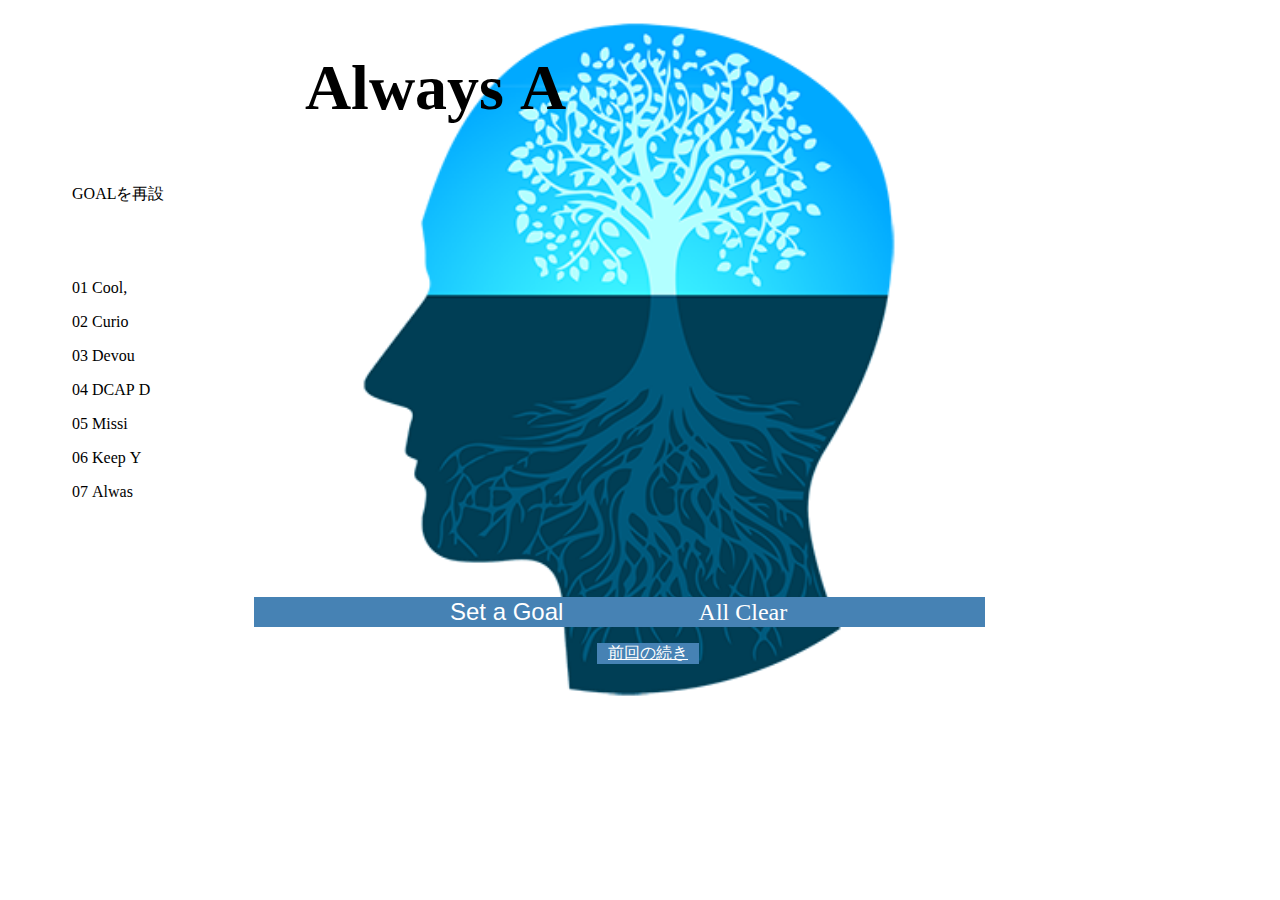
==== index.html @ 36ab337a "1119" ====
<!DOCTYPE html>
<html lang="ja">

<head>
    <meta charset="UTF-8">
    <meta name="viewport" content="width=device-width, initial-scale=1.0">
    <link rel="stylesheet" href="index.css">
    <link rel="stylesheet" href="./letterfx-master/jquery-letterfx.min.css">
    <script src="https://ajax.googleapis.com/ajax/libs/jquery/3.2.1/jquery.min.js"></script>
    <script src="./letterfx-master/tuxsudo.min.js"></script>
    <script src="./letterfx-master/jquery-letterfx.min.js"></script>
    <title>MINDset</title>
</head>

<body>
    <header>
        <!-- Always Ask "Why me ?" -->
        <!-- <p class="title" style="opacity: 1;"> -->

        <h1 class="title">Always Ask "Why me ?"</h1>
        <div id="academy">
            <div>
                <p class="title1">
                    GOALを再設定することでなぜ今自分はコードを打っているのか。なぜ睡眠を削りながらでも頑張っているのか。なぜ学んでいるのかを再認識し、目的・目標を細分化し定量化することで、いつでも振り返りを行えるようにしましょう。目的を設定し、その目的に対して目標を８つ設定。その目標それぞれに対して、できるだけ定量化された目標を設定しましょう。
                </p>
                <div class="title2">
                    <div class="sub1">
                        <p class="sub_title">01 Cool,Geek,Act with Passion. </p>
                        <p class="sub_title">02 Curiosity Drivers Us Forward.</p>
                        <p class="sub_title">03 Devour Knowledge,Express Wisdom.</p>
                        <p class="sub_title">04 DCAP Driver.Deploy or Die.</p>
                        <p class="sub_title">05 Mission Finds True Buddy.</p>
                        <p class="sub_title">06 Keep Your Eyes on the Prize,Hold on.</p>
                        <p class="sub_title">07 Alwas Ask "Why me ?"</p>
                    </div>
                    <!-- <div class="sub2">
                        <p>目的を設定。目標を８つ設定。その目標それぞれに対して、できるだけ定量化された目標を設定する。</p>
                    </div> -->
                </div>
            </div>
        </div>
        <!-- <span
                style="position: relative; opacity: 1; display: inline-block; letter-spacing: 10px; transition-property: all; transition-duration: 1000ms; transition-timing-function: cubic-bezier(0.29, 0.35, 0.46, 1.2); background-color: transparent; transform-style: preserve-3d; transform: scale(1);">A</span>
            <span
                style="position: relative; opacity: 1; display: inline-block; letter-spacing: 10px; transition-property: all; transition-duration: 1000ms; transition-timing-function: cubic-bezier(0.29, 0.35, 0.46, 1.2); background-color: transparent; transform-style: preserve-3d; transform: scale(1);">l</span>
            <span
                style="position: relative; opacity: 1; display: inline-block; letter-spacing: 10px; transition-property: all; transition-duration: 1000ms; transition-timing-function: cubic-bezier(0.29, 0.35, 0.46, 1.2); background-color: transparent; transform-style: preserve-3d; transform: scale(1);">w</span>
            <span
                style="position: relative; opacity: 1; display: inline-block; letter-spacing: 10px; transition-property: all; transition-duration: 1000ms; transition-timing-function: cubic-bezier(0.29, 0.35, 0.46, 1.2); background-color: transparent; transform-style: preserve-3d; transform: scale(1);">a</span>
            <span
                style="position: relative; opacity: 1; display: inline-block; letter-spacing: 10px; transition-property: all; transition-duration: 1000ms; transition-timing-function: cubic-bezier(0.29, 0.35, 0.46, 1.2); background-color: transparent; transform-style: preserve-3d; transform: scale(1);">y</span>
            <span
                style="position: relative; opacity: 1; display: inline-block; letter-spacing: 10px; transition-property: all; transition-duration: 1000ms; transition-timing-function: cubic-bezier(0.29, 0.35, 0.46, 1.2); background-color: transparent; transform-style: preserve-3d; transform: scale(1);">s</span>
            <span
                style="position: relative; opacity: 1; display: inline-block; letter-spacing: 10px; transition-property: all; transition-duration: 1000ms; transition-timing-function: cubic-bezier(0.29, 0.35, 0.46, 1.2); background-color: transparent; transform-style: preserve-3d; transform: scale(1);"></span>
            <span
                style="position: relative; opacity: 1; display: inline-block; letter-spacing: 10px; transition-property: all; transition-duration: 1000ms; transition-timing-function: cubic-bezier(0.29, 0.35, 0.46, 1.2); background-color: transparent; transform-style: preserve-3d; transform: scale(1);">A</span>
            <span
                style="position: relative; opacity: 1; display: inline-block; letter-spacing: 10px; transition-property: all; transition-duration: 1000ms; transition-timing-function: cubic-bezier(0.29, 0.35, 0.46, 1.2); background-color: transparent; transform-style: preserve-3d; transform: scale(1);">s</span>
            <span
                style="position: relative; opacity: 1; display: inline-block; letter-spacing: 10px; transition-property: all; transition-duration: 1000ms; transition-timing-function: cubic-bezier(0.29, 0.35, 0.46, 1.2); background-color: transparent; transform-style: preserve-3d; transform: scale(1);">k</span>
            <span
                style="position: relative; opacity: 1; display: inline-block; letter-spacing: 10px; transition-property: all; transition-duration: 1000ms; transition-timing-function: cubic-bezier(0.29, 0.35, 0.46, 1.2); background-color: transparent; transform-style: preserve-3d; transform: scale(1);"></span>
            <span
                style="position: relative; opacity: 1; display: inline-block; letter-spacing: 10px; transition-property: all; transition-duration: 1000ms; transition-timing-function: cubic-bezier(0.29, 0.35, 0.46, 1.2); background-color: transparent; transform-style: preserve-3d; transform: scale(1);">"</span>
            <span
                style="position: relative; opacity: 1; display: inline-block; letter-spacing: 10px; transition-property: all; transition-duration: 1000ms; transition-timing-function: cubic-bezier(0.29, 0.35, 0.46, 1.2); background-color: transparent; transform-style: preserve-3d; transform: scale(1);">W</span>
            <span
                style="position: relative; opacity: 1; display: inline-block; letter-spacing: 10px; transition-property: all; transition-duration: 1000ms; transition-timing-function: cubic-bezier(0.29, 0.35, 0.46, 1.2); background-color: transparent; transform-style: preserve-3d; transform: scale(1);">h</span>
            <span
                style="position: relative; opacity: 1; display: inline-block; letter-spacing: 10px; transition-property: all; transition-duration: 1000ms; transition-timing-function: cubic-bezier(0.29, 0.35, 0.46, 1.2); background-color: transparent; transform-style: preserve-3d; transform: scale(1);">y</span>
            <span
                style="position: relative; opacity: 1; display: inline-block; letter-spacing: 10px; transition-property: all; transition-duration: 1000ms; transition-timing-function: cubic-bezier(0.29, 0.35, 0.46, 1.2); background-color: transparent; transform-style: preserve-3d; transform: scale(1);"></span>
            <span
                style="position: relative; opacity: 1; display: inline-block; letter-spacing: 10px; transition-property: all; transition-duration: 1000ms; transition-timing-function: cubic-bezier(0.29, 0.35, 0.46, 1.2); background-color: transparent; transform-style: preserve-3d; transform: scale(1);">m</span>
            <span
                style="position: relative; opacity: 1; display: inline-block; letter-spacing: 10px; transition-property: all; transition-duration: 1000ms; transition-timing-function: cubic-bezier(0.29, 0.35, 0.46, 1.2); background-color: transparent; transform-style: preserve-3d; transform: scale(1);">e</span>
            <span
                style="position: relative; opacity: 1; display: inline-block; letter-spacing: 10px; transition-property: all; transition-duration: 1000ms; transition-timing-function: cubic-bezier(0.29, 0.35, 0.46, 1.2); background-color: transparent; transform-style: preserve-3d; transform: scale(1);"></span>
            <span
                style="position: relative; opacity: 1; display: inline-block; letter-spacing: 10px; transition-property: all; transition-duration: 1000ms; transition-timing-function: cubic-bezier(0.29, 0.35, 0.46, 1.2); background-color: transparent; transform-style: preserve-3d; transform: scale(1);">?</span>
            <span
                style="position: relative; opacity: 1; display: inline-block; letter-spacing: 10px; transition-property: all; transition-duration: 1000ms; transition-timing-function: cubic-bezier(0.29, 0.35, 0.46, 1.2); background-color: transparent; transform-style: preserve-3d; transform: scale(1);"></span>
            <span
                style="position: relative; opacity: 1; display: inline-block; letter-spacing: 10px; transition-property: all; transition-duration: 1000ms; transition-timing-function: cubic-bezier(0.29, 0.35, 0.46, 1.2); background-color: transparent; transform-style: preserve-3d; transform: scale(1);">"</span> -->
        <!-- <h1><input id="title" class="main_title" type="text" placeholder="TARGET" autofocus style="border: none;"></h1> -->
        <ul>

            <li>
                <div class="btn" id="btn1_1"><input class="b" type="button" value="Set a Goal"
                        onclick="document.getElementById('main_title').style.display='block';document.getElementById('academy').style.display='none';
                        document.getElementById('btn1_1').style.display='none';document.getElementById('btn1').style.display='block';">
                </div>
                <div class="btn" id="btn1"><input class="b" type="button" value="Next"
                        onclick="document.getElementById('center_center').style.display='block';document.getElementById('main_title').style.display='none';
                        document.getElementById('btn1').style.display='none';document.getElementById('btn2').style.display='block';">
                </div>
                <div class="btn" id="btn2"><input class="b" type="button" value="Next"
                        onclick="document.getElementById('top_center').style.display='block';document.getElementById('btn2').style.display='none';document.getElementById('btn3').style.display='block';">
                </div>
                <div class="btn" id="btn3"><input class="b" type="button" value="Next"
                        onclick="document.getElementById('top_left').style.display='block';document.getElementById('btn3').style.display='none';document.getElementById('btn4').style.display='block';">
                </div>
                <div class="btn" id="btn4"><input class="b" type="button" value="Next"
                        onclick="document.getElementById('top_right').style.display='block';document.getElementById('btn4').style.display='none';document.getElementById('btn5').style.display='block';">
                </div>
                <div class="btn" id="btn5"><input class="b" type="button" value="Next"
                        onclick="document.getElementById('center_left').style.display='block';document.getElementById('btn5').style.display='none';document.getElementById('btn6').style.display='block';">
                </div>
                <div class="btn" id="btn6"><input class="b" type="button" value="Next"
                        onclick="document.getElementById('center_right').style.display='block';document.getElementById('btn6').style.display='none';document.getElementById('btn7').style.display='block';">
                </div>
                <div class="btn" id="btn7"><input class="b" type="button" value="Next"
                        onclick="document.getElementById('bottom_center').style.display='block';document.getElementById('btn7').style.display='none';document.getElementById('btn8').style.display='block';">
                </div>
                <div class="btn" id="btn8"><input class="b" type="button" value="Next"
                        onclick="document.getElementById('bottom_left').style.display='block';document.getElementById('btn8').style.display='none';document.getElementById('btn9').style.display='block';">
                </div>
                <div class="btn" id="btn9"><input class="b" type="button" value="Next"
                        onclick="document.getElementById('bottom_right').style.display='block';document.getElementById('btn9').style.display='none';document.getElementById('btn10').style.display='block';">
                </div>
                <div class="btn" id="btn10">
                    <article><a href="chart.html" class="navigate-anchor">NEXT</a></article>
                </div>
            <li class="b" id="clear">All Clear</li>
            </li>
        </ul>
        <div class="main_title" id="title1"><textarea id="main_title" class="main_title"
                placeholder="GOALを決める"></textarea></div>

    </header>
    <main id="data">
        <div class="box">

            <!-- 表の上の列-->
            <table id="top_left">
                <!-- 表の上の左-->
                <tr>
                    <td><textarea id="sub_1_1"></textarea></td>
                    <td><textarea id="sub_1_2"></textarea></td>
                    <td><textarea id="sub_1_3"></textarea></td>

                </tr>
                <tr>
                    <td><textarea id="sub_1_4"></textarea></td>
                    <td class="sub_target1"><textarea id="sub_1" class="sub_target1" placeholder="目標"></textarea>
                    </td>
                    <td><textarea id="sub_1_5"></textarea></td>
                </tr>
                <tr>
                    <td><textarea id="sub_1_6"></textarea></td>
                    <td><textarea id="sub_1_7"></textarea></td>
                    <td><textarea id="sub_1_8"></textarea></td>
                </tr>
            </table>
            <table id="top_center">
                <!-- 表の上の真ん中-->
                <tr>
                    <td><textarea id="sub_2_1"></textarea></td>
                    <td><textarea id="sub_2_2"></textarea></td>
                    <td><textarea id="sub_2_3"></textarea></td>
                </tr>
                <tr>
                    <td><textarea id="sub_2_4"></textarea></td>
                    <td class="sub_target2"><textarea id="sub_2" class="sub_target2" placeholder="目標"></textarea>
                    </td>
                    <td><textarea id="sub_2_5"></textarea></td>
                </tr>
                <tr>
                    <td><textarea id="sub_2_6"></textarea></td>
                    <td><textarea id="sub_2_7"></textarea></td>
                    <td><textarea id="sub_2_8"></textarea></td>
                </tr>
            </table>
            <table id="top_right">
                <!-- 表の上の右-->
                <tr>
                    <td><textarea id="sub_3_1"></textarea></td>
                    <td><textarea id="sub_3_2"></textarea></td>
                    <td><textarea id="sub_3_3"></textarea></td>
                </tr>
                <tr>
                    <td><textarea id="sub_3_4"></textarea></td>
                    <td class="sub_target3"><textarea id="sub_3" class="sub_target3" placeholder="目標"></textarea>
                    <td><textarea id="sub_3_5"></textarea></td>
                </tr>
                <tr>
                    <td><textarea id="sub_3_6"></textarea></td>
                    <td><textarea id="sub_3_7"></textarea></td>
                    <td><textarea id="sub_3_8"></textarea></td>
                </tr>
            </table>
        </div>
        <div class="box">
            <!-- 表の2番目の列-->
            <table id="center_left">
                <!-- 表の2番目の左-->
                <tr>
                    <td><textarea id="sub_4_1"></textarea></td>
                    <td><textarea id="sub_4_2"></textarea></td>
                    <td><textarea id="sub_4_3"></textarea></td>
                </tr>
                <tr>
                    <td><textarea id="sub_4_4"></textarea></td>
                    <td class="sub_target4"><textarea id="sub_4" class="sub_target4" style="border:none"
                            placeholder="目標"></textarea>
                    </td>
                    <td><textarea id="sub_4_5"></textarea></td>
                </tr>
                <tr>
                    <td><textarea id="sub_4_6"></textarea></td>
                    <td><textarea id="sub_4_7"></textarea></td>
                    <td><textarea id="sub_4_8"></textarea></td>
                </tr>
            </table>
            <table id="center_center">
                <!-- 表の2番目の真ん中-->
                <tr>
                    <td id="sub1" class="sub_target1"><textarea id="sub_target1" class="sub_target1"
                            placeholder="目標"></textarea>
                    </td>
                    <td id="sub2" class="sub_target2"><textarea id="sub_target2" class="sub_target2"
                            placeholder="目標"></textarea>
                    </td>
                    <td id="sub3" class="sub_target3"><textarea id="sub_target3" class="sub_target3"
                            placeholder="目標"></textarea>
                    </td>
                </tr>
                <tr>
                    <td id="sub4" class="sub_target4"><textarea id="sub_target4" class="sub_target4"
                            placeholder="目標"></textarea>
                    </td>
                    <td id="main1" class="main_target"><textarea id="main_target" class="main_target" placeholder="目的"
                            autofocus></textarea>
                    </td>
                    <td id="sub5" class="sub_target5"><textarea id="sub_target5" class="sub_target5"
                            placeholder="目標"></textarea>
                    </td>
                </tr>
                <tr>
                    <td id="sub6" class="sub_target6"><textarea id="sub_target6" class="sub_target6"
                            placeholder="目標"></textarea>
                    </td>
                    <td id="sub7" class="sub_target7"><textarea id="sub_target7" class="sub_target7"
                            placeholder="目標"></textarea>
                    </td>
                    <td id="sub8" class="sub_target8"><textarea id="sub_target8" class="sub_target8"
                            placeholder="目標"></textarea>
                    </td>
                </tr>
            </table>
            <table id="center_right">
                <!-- 表の2番目の右-->
                <tr>
                    <td><textarea id="sub_5_1"></textarea></td>
                    <td><textarea id="sub_5_2"></textarea></td>
                    <td><textarea id="sub_5_3"></textarea></td>
                </tr>
                <tr>
                    <td><textarea id="sub_5_4"></textarea></td>
                    <td class="sub_target5"><textarea id="sub_5" class="sub_target5" placeholder="目標"></textarea>
                    <td><textarea id="sub_5_5"></textarea></td>
                </tr>
                <tr>
                    <td><textarea id="sub_5_6"></textarea></td>
                    <td><textarea id="sub_5_7"></textarea></td>
                    <td><textarea id="sub_5_8"></textarea></td>
            </table>
        </div>
        <div class="box">
            <!-- 表の3番目の列-->
            <table id="bottom_left">
                <!-- 表の3番目の左-->
                <tr>
                    <td><textarea id="sub_6_1"></textarea></td>
                    <td><textarea id="sub_6_2"></textarea></td>
                    <td><textarea id="sub_6_3"></textarea></td>
                </tr>
                <tr>
                    <td><textarea id="sub_6_4"></textarea></td>
                    <td class="sub_target6"><textarea id="sub_6" class="sub_target6" placeholder="目標"></textarea>
                    <td><textarea id="sub_6_5"></textarea></td>
                </tr>
                <tr>
                    <td><textarea id="sub_6_6"></textarea></td>
                    <td><textarea id="sub_6_7"></textarea></td>
                    <td><textarea id="sub_6_8"></textarea></td>
                </tr>
            </table>
            <table id="bottom_center">
                <!-- 表の3番目の真ん中-->
                <tr>
                    <td><textarea id="sub_7_1"></textarea></td>
                    <td><textarea id="sub_7_2"></textarea></td>
                    <td><textarea id="sub_7_3"></textarea></td>
                </tr>
                <tr>
                    <td><textarea id="sub_7_4"></textarea></td>
                    <td class="sub_target7"><textarea id="sub_7" class="sub_target7" placeholder="目標"></textarea>
                    </td>
                    <td><textarea id="sub_7_5"></textarea></td>
                </tr>
                <tr>
                    <td><textarea id="sub_7_6"></textarea></td>
                    <td><textarea id="sub_7_7"></textarea></td>
                    <td><textarea id="sub_7_8"></textarea></td>
                </tr>
            </table>
            <table id="bottom_right">
                <!-- 表の3番目の右-->
                <tr>
                    <td><textarea id="sub_8_1"></textarea></td>
                    <td><textarea id="sub_8_2"></textarea></td>
                    <td><textarea id="sub_8_3"></textarea></td>
                </tr>
                <tr>
                    <td><textarea id="sub_8_4"></textarea></td>
                    <td class="sub_target8"><textarea id="sub_8" class="sub_target8" placeholder="目標"></textarea>
                    </td>
                    <td><textarea id="sub_8_5"></textarea></td>
                </tr>
                <tr>
                    <td><textarea id="sub_8_6"></textarea></td>
                    <td><textarea id="sub_8_7"></textarea></td>
                    <td><textarea id="sub_8_8"></textarea></td>
                </tr>
            </table>
        </div>

        <!-- <div class="button">
            <div id="btn_1"><input id="btn1" type="button" value="Next"
                    onclick="document.getElementById('sub1').style.display='block';document.getElementById('btn_1').style.display='none';document.getElementById('btn_2').style.display='block';" /><br />
            </div>
            <div id="btn_2"><input id="btn2" type="button" value="Next"
                    onclick="document.getElementById('sub2').style.display='block';document.getElementById('btn_2').style.display='none';document.getElementById('btn_3').style.display='block';" /><br />
            </div>
            <div id="btn_3"><input id="btn3" type="button" value="Next"
                    onclick="document.getElementById('sub3').style.display='block';document.getElementById('btn_3').style.display='none';document.getElementById('btn_4').style.display='block';" /><br />
            </div>
            <div id="btn_4"><input id="btn4" type="button" value="Next"
                    onclick="document.getElementById('sub4').style.display='block';document.getElementById('btn_4').style.display='none';document.getElementById('btn_5').style.display='block';" /><br />
            </div>
            <div id="btn_5"><input id="btn5" type="button" value="Next"
                    onclick="document.getElementById('sub5').style.display='block';document.getElementById('btn_5').style.display='none';document.getElementById('btn_6').style.display='block';" /><br />
            </div>
            <div id="btn_6"><input id="btn6" type="button" value="Next"
                    onclick="document.getElementById('sub6').style.display='block';document.getElementById('btn_6').style.display='none';document.getElementById('btn_7').style.display='block';" /><br />
            </div>
            <div id="btn_7"><input id="btn7" type="button" value="Next"
                    onclick="document.getElementById('sub7').style.display='block';document.getElementById('btn_7').style.display='none';document.getElementById('btn_8').style.display='block';" /><br />
            </div>
            <div id="btn_8"><input id="btn8" type="button" value="Next"
                    onclick="document.getElementById('sub8').style.display='block';document.getElementById('btn_8').style.display='none';" /><br />
            </div>
        </div> -->

    </main>
    <footer><a href="./chart.html" class="last_time">前回の続き</a></footer>

    <!-- <script src="https://cdnjs.cloudflare.com/ajax/libs/jquery-cookie/1.4.1/jquery.cookie.js"></script> -->
    <!-- <script type="text/javascript">
        $('.title').textAnimation();
    </script> -->

    <script>



        document.getElementById("main_title").style.display = "none";
        document.getElementById("center_center").style.display = "none";
        document.getElementById("top_left").style.display = "none";
        document.getElementById("top_center").style.display = "none";
        document.getElementById("top_right").style.display = "none";
        document.getElementById("center_left").style.display = "none";
        document.getElementById("center_right").style.display = "none";
        document.getElementById("bottom_left").style.display = "none";
        document.getElementById("bottom_center").style.display = "none";
        document.getElementById("bottom_right").style.display = "none";

        // document.getElementById("main1").style.display = "none";
        // document.getElementById("sub1").style.display = "none";
        // document.getElementById("sub2").style.display = "none";
        // document.getElementById("sub3").style.display = "none";
        // document.getElementById("sub4").style.display = "none";
        // document.getElementById("sub5").style.display = "none";
        // document.getElementById("sub6").style.display = "none";
        // document.getElementById("sub7").style.display = "none";
        // document.getElementById("sub8").style.display = "none";

        document.getElementById("btn1").style.display = "none";
        document.getElementById("btn2").style.display = "none";
        document.getElementById("btn3").style.display = "none";
        document.getElementById("btn4").style.display = "none";
        document.getElementById("btn5").style.display = "none";
        document.getElementById("btn6").style.display = "none";
        document.getElementById("btn7").style.display = "none";
        document.getElementById("btn8").style.display = "none";
        document.getElementById("btn9").style.display = "none";
        document.getElementById("btn10").style.display = "none";
        // document.getElementById("btn10").style.display = "none";



        /////////////////////////////// main_target//////////////////////////////////
        $(function () {
            //1.Save クリックイベント
            $('textarea').keyup(function () {
                // const text = $('#main_target').val();
                const data = {
                    title: $('#main_title').val(),
                    main: $('#main_title').val(),
                    sub1: $('#sub_target1').val(),
                    sub2: $('#sub_target2').val(),
                    sub3: $('#sub_target3').val(),
                    sub4: $('#sub_target4').val(),
                    sub5: $('#sub_target5').val(),
                    sub6: $('#sub_target6').val(),
                    sub7: $('#sub_target7').val(),
                    sub8: $('#sub_target8').val(),
                    ////////////あってもなくても///////////////////////
                    // sub_1: $('#sub_1').val(),
                    // sub_2: $('#sub_2').val(),
                    // sub_3: $('#sub_3').val(),
                    // sub_4: $('#sub_4').val(),
                    // sub_5: $('#sub_5').val(),
                    // sub_6: $('#sub_6').val(),
                    // sub_7: $('#sub_7').val(),
                    // sub_8: $('#sub_8').val(),
                    sub_1_1: $('#sub_1_1').val(),
                    sub_1_2: $('#sub_1_2').val(),
                    sub_1_3: $('#sub_1_3').val(),
                    sub_1_4: $('#sub_1_4').val(),
                    sub_1_5: $('#sub_1_5').val(),
                    sub_1_6: $('#sub_1_6').val(),
                    sub_1_7: $('#sub_1_7').val(),
                    sub_1_8: $('#sub_1_8').val(),
                    sub_2_1: $('#sub_2_1').val(),
                    sub_2_2: $('#sub_2_2').val(),
                    sub_2_3: $('#sub_2_3').val(),
                    sub_2_4: $('#sub_2_4').val(),
                    sub_2_5: $('#sub_2_5').val(),
                    sub_2_6: $('#sub_2_6').val(),
                    sub_2_7: $('#sub_2_7').val(),
                    sub_2_8: $('#sub_2_8').val(),
                    sub_3_1: $('#sub_3_1').val(),
                    sub_3_2: $('#sub_3_2').val(),
                    sub_3_3: $('#sub_3_3').val(),
                    sub_3_4: $('#sub_3_4').val(),
                    sub_3_5: $('#sub_3_5').val(),
                    sub_3_6: $('#sub_3_6').val(),
                    sub_3_7: $('#sub_3_7').val(),
                    sub_3_8: $('#sub_3_8').val(),
                    sub_4_1: $('#sub_4_1').val(),
                    sub_4_2: $('#sub_4_2').val(),
                    sub_4_3: $('#sub_4_3').val(),
                    sub_4_4: $('#sub_4_4').val(),
                    sub_4_5: $('#sub_4_5').val(),
                    sub_4_6: $('#sub_4_6').val(),
                    sub_4_7: $('#sub_4_7').val(),
                    sub_4_8: $('#sub_4_8').val(),
                    sub_5_1: $('#sub_5_1').val(),
                    sub_5_2: $('#sub_5_2').val(),
                    sub_5_3: $('#sub_5_3').val(),
                    sub_5_4: $('#sub_5_4').val(),
                    sub_5_5: $('#sub_5_5').val(),
                    sub_5_6: $('#sub_5_6').val(),
                    sub_5_7: $('#sub_5_7').val(),
                    sub_5_8: $('#sub_5_8').val(),
                    sub_6_1: $('#sub_6_1').val(),
                    sub_6_2: $('#sub_6_2').val(),
                    sub_6_3: $('#sub_6_3').val(),
                    sub_6_4: $('#sub_6_4').val(),
                    sub_6_5: $('#sub_6_5').val(),
                    sub_6_6: $('#sub_6_6').val(),
                    sub_6_7: $('#sub_6_7').val(),
                    sub_6_8: $('#sub_6_8').val(),
                    sub_7_1: $('#sub_7_1').val(),
                    sub_7_2: $('#sub_7_2').val(),
                    sub_7_3: $('#sub_7_3').val(),
                    sub_7_4: $('#sub_7_4').val(),
                    sub_7_5: $('#sub_7_5').val(),
                    sub_7_6: $('#sub_7_6').val(),
                    sub_7_7: $('#sub_7_7').val(),
                    sub_7_8: $('#sub_7_8').val(),
                    sub_8_1: $('#sub_8_1').val(),
                    sub_8_2: $('#sub_8_2').val(),
                    sub_8_3: $('#sub_8_3').val(),
                    sub_8_4: $('#sub_8_4').val(),
                    sub_8_5: $('#sub_8_5').val(),
                    sub_8_6: $('#sub_8_6').val(),
                    sub_8_7: $('#sub_8_7').val(),
                    sub_8_8: $('#sub_8_8').val(),
                }
                console.log(data);
                const jasonData = JSON.stringify(data);
                console.log(jasonData);
                localStorage.setItem('memo', jasonData);
                // localStorage.setItem('memo', text);
            });
            //2.clear クリックイベント
            $('#clear').on('click', function () {
                localStorage.removeItem('memo');

                $('#main_title').val('')
                $('#main_target').val('')
                $('#sub_target1').val('')
                $('#sub_target2').val('')
                $('#sub_target3').val('')
                $('#sub_target4').val('')
                $('#sub_target5').val('')
                $('#sub_target6').val('')
                $('#sub_target7').val('')
                $('#sub_target8').val('')
                ////////////あってもなくても///////////////////////
                // $('#sub_1').val('')
                // $('#sub_2').val('')
                // $('#sub_3').val('')
                // $('#sub_4').val('')
                // $('#sub_5').val('')
                // $('#sub_6').val('')
                // $('#sub_7').val('')
                // $('#sub_8').val('')
                $('#sub_1_1').val('')
                $('#sub_1_2').val('')
                $('#sub_1_3').val('')
                $('#sub_1_4').val('')
                $('#sub_1_5').val('')
                $('#sub_1_6').val('')
                $('#sub_1_7').val('')
                $('#sub_1_8').val('')
                $('#sub_1_1').val('')
                $('#sub_2_2').val('')
                $('#sub_2_3').val('')
                $('#sub_2_4').val('')
                $('#sub_2_5').val('')
                $('#sub_2_6').val('')
                $('#sub_2_7').val('')
                $('#sub_2_8').val('')
                $('#sub_3_1').val('')
                $('#sub_3_2').val('')
                $('#sub_3_3').val('')
                $('#sub_3_4').val('')
                $('#sub_3_5').val('')
                $('#sub_3_6').val('')
                $('#sub_3_7').val('')
                $('#sub_3_8').val('')
                $('#sub_4_1').val('')
                $('#sub_4_2').val('')
                $('#sub_4_3').val('')
                $('#sub_4_4').val('')
                $('#sub_4_5').val('')
                $('#sub_4_6').val('')
                $('#sub_4_7').val('')
                $('#sub_4_8').val('')
                $('#sub_5_1').val('')
                $('#sub_5_2').val('')
                $('#sub_5_3').val('')
                $('#sub_5_4').val('')
                $('#sub_5_5').val('')
                $('#sub_5_6').val('')
                $('#sub_5_7').val('')
                $('#sub_5_8').val('')
                $('#sub_6_1').val('')
                $('#sub_6_2').val('')
                $('#sub_6_3').val('')
                $('#sub_6_4').val('')
                $('#sub_6_5').val('')
                $('#sub_6_6').val('')
                $('#sub_6_7').val('')
                $('#sub_6_8').val('')
                $('#sub_7_1').val('')
                $('#sub_7_2').val('')
                $('#sub_7_3').val('')
                $('#sub_7_4').val('')
                $('#sub_7_5').val('')
                $('#sub_7_6').val('')
                $('#sub_7_7').val('')
                $('#sub_7_8').val('')
                $('#sub_8_1').val('')
                $('#sub_8_2').val('')
                $('#sub_8_3').val('')
                $('#sub_8_4').val('')
                $('#sub_8_5').val('')
                $('#sub_8_6').val('')
                $('#sub_8_7').val('')
                $('#sub_8_8').val('')
            });
            //3.ページ読み込み：保存データ取得表示

            if (localStorage.getItem('memo')) {
                const jasonData = localStorage.getItem('memo');
                console.log(jasonData);
                const data = JSON.parse(jasonData);
                console.log(data);
                $('#main_title').val(data.title);
                $('#main_target').val(data.title);
                $('#sub_target1').val(data.sub1);
                $('#sub_target2').val(data.sub2);
                $('#sub_target3').val(data.sub3);
                $('#sub_target4').val(data.sub4);
                $('#sub_target5').val(data.sub5);
                $('#sub_target6').val(data.sub6);
                $('#sub_target7').val(data.sub7);
                $('#sub_target8').val(data.sub8);
                $('#sub_1').val(data.sub1);
                $('#sub_2').val(data.sub2);
                $('#sub_3').val(data.sub3);
                $('#sub_4').val(data.sub4);
                $('#sub_5').val(data.sub5);
                $('#sub_6').val(data.sub6);
                $('#sub_7').val(data.sub7);
                $('#sub_8').val(data.sub8);
                $('#sub_1_1').val(data.sub_1_1);
                $('#sub_1_2').val(data.sub_1_2);
                $('#sub_1_3').val(data.sub_1_3);
                $('#sub_1_4').val(data.sub_1_4);
                $('#sub_1_5').val(data.sub_1_5);
                $('#sub_1_6').val(data.sub_1_6);
                $('#sub_1_7').val(data.sub_1_7);
                $('#sub_1_8').val(data.sub_1_8);
                $('#sub_2_1').val(data.sub_2_1);
                $('#sub_2_2').val(data.sub_2_2);
                $('#sub_2_3').val(data.sub_2_3);
                $('#sub_2_4').val(data.sub_2_4);
                $('#sub_2_5').val(data.sub_2_5);
                $('#sub_2_6').val(data.sub_2_6);
                $('#sub_2_7').val(data.sub_2_7);
                $('#sub_2_8').val(data.sub_2_8);
                $('#sub_3_1').val(data.sub_3_1);
                $('#sub_3_2').val(data.sub_3_2);
                $('#sub_3_3').val(data.sub_3_3);
                $('#sub_3_4').val(data.sub_3_4);
                $('#sub_3_5').val(data.sub_3_5);
                $('#sub_3_6').val(data.sub_3_6);
                $('#sub_3_7').val(data.sub_3_7);
                $('#sub_3_8').val(data.sub_3_8);
                $('#sub_4_1').val(data.sub_4_1);
                $('#sub_4_2').val(data.sub_4_2);
                $('#sub_4_3').val(data.sub_4_3);
                $('#sub_4_4').val(data.sub_4_4);
                $('#sub_4_5').val(data.sub_4_5);
                $('#sub_4_6').val(data.sub_4_6);
                $('#sub_4_7').val(data.sub_4_7);
                $('#sub_4_8').val(data.sub_4_8);
                $('#sub_5_1').val(data.sub_5_1);
                $('#sub_5_2').val(data.sub_5_2);
                $('#sub_5_3').val(data.sub_5_3);
                $('#sub_5_4').val(data.sub_5_4);
                $('#sub_5_5').val(data.sub_5_5);
                $('#sub_5_6').val(data.sub_5_6);
                $('#sub_5_7').val(data.sub_5_7);
                $('#sub_5_8').val(data.sub_5_8);
                $('#sub_6_1').val(data.sub_6_1);
                $('#sub_6_2').val(data.sub_6_2);
                $('#sub_6_3').val(data.sub_6_3);
                $('#sub_6_4').val(data.sub_6_4);
                $('#sub_6_5').val(data.sub_6_5);
                $('#sub_6_6').val(data.sub_6_6);
                $('#sub_6_7').val(data.sub_6_7);
                $('#sub_6_8').val(data.sub_6_8);
                $('#sub_7_1').val(data.sub_7_1);
                $('#sub_7_2').val(data.sub_7_2);
                $('#sub_7_3').val(data.sub_7_3);
                $('#sub_7_4').val(data.sub_7_4);
                $('#sub_7_5').val(data.sub_7_5);
                $('#sub_7_6').val(data.sub_7_6);
                $('#sub_7_7').val(data.sub_7_7);
                $('#sub_7_8').val(data.sub_7_8);
                $('#sub_8_1').val(data.sub_8_1);
                $('#sub_8_2').val(data.sub_8_2);
                $('#sub_8_3').val(data.sub_8_3);
                $('#sub_8_4').val(data.sub_8_4);
                $('#sub_8_5').val(data.sub_8_5);
                $('#sub_8_6').val(data.sub_8_6);
                $('#sub_8_7').val(data.sub_8_7);
                $('#sub_8_8').val(data.sub_8_8);
            }
        });
        $(function () {
            $(".title").letterfx({
                "fx": "fade",
                "backwards": false,
                "timing": 100,
                "fx_duration": "350ms",
                "letter_end": "restore",
                "element_end": "restore"
            });
        });
        $(function () {
            $(".title1").letterfx({
                "fx": "fade",
                "backwards": false,
                "timing": 100,
                "fx_duration": "350ms",
                "letter_end": "restore",
                "element_end": "restore"
            });
        });
        $(function () {
            $(".sub_title").letterfx({
                "fx": "fade",
                "backwards": false,
                "timing": 100,
                "fx_duration": "350ms",
                "letter_end": "restore",
                "element_end": "restore"
            });
        });



    </script>
</body>

</html>
---- index.css ----
body{
    width: 100%;
    height: 100%;
    /* background-color: navy; */
    display: flex;
    justify-content: center;
    align-items: center; 
    flex-direction: column;
    background-image: url(img/mind.png);
    background-repeat: no-repeat;
    background-size: cover;
    
}
header{
    display: flex;
    justify-content: center;
    align-items: center; 
    flex-direction: column;
    /* background-color: honeydew; */
    width: 90vw;
}
.main_title{
    width: 100%;
    /* background-color: honeydew; */
    font-size: 200%;
    background-color:transparent;
}
.title1{
    width: 80%;
}
main{
    /* background-color: honeydew; */
    width: 90vw;
    height: 50%;
}

.chart{
    position: relative;
    left: 10%;
    opacity: 0;
}
.main_title{
    /* background-color: tomato; */
    position: relative;
    font: weight 1200;
    background-color: aliceblue;
}

.main_target{
    background-color: tomato;
    position: relative;
    opacity: 1;
    font: weight 1200;
}
.sub_target1{
    background-color:peru;
    /* opacity: 0.8; */
}
.sub_target2{
    background-color: darkturquoise;
    /* opacity: 0.8; */
}
.sub_target3{
    background-color: mediumorchid;
    /* opacity: 0.8; */
}
.sub_target4{
    background-color: gold;
    /* opacity: 0.8; */
}
.sub_target5{
    background-color:orange;
    /* opacity: 0.8; */
}
.sub_target6{
    background-color: violet;
    /* opacity: 0.8; */
}
.sub_target7{
    background-color:chartreuse;
    /* opacity: 0.8; */
}
.sub_target8{
    background-color:wheat;
    /* opacity: 0.8; */
}

.box{
    display: flex;
    justify-content: center;
    align-items: center;
    width: 100%;
    height: 100%;
}
table{
    width: calc(100% / 3);
}
td{
    background-color: ghostwhite;
    border: solid 0.1px;
    width: calc(100% / 9) ;
    height: calc(100% / 9) ;
}
table:hover{
    background: #0066CC;
    transform: scale(1.5);
    /* color:#fff; */
}
td:hover{
    background: #0066CC;
    transform: scale(1.5);
    /* color:#fff; */
}
textarea {
  width: 100%;
  height: 100%;
  resize: none;          
  box-sizing: border-box;   /* 横にはみ出ないように */
  background-color: ghostwhite;
  border: none;
  font-size: 10px;
  text-align: center;

}

ul{
    margin-top: 7%;
    margin-right: 5%;
    
    /* border-top: 1px solid #000000; */
    /* display:table;   */
    /* table-layout: fixed; */
    width: 60%;
    height: 80%;
    display: flex;
    justify-content: center;
    align-items: center; 
    /* flex-direction: column; */
     background-color: steelblue;
}

li{
    list-style-type:none;
    border: 1px solid #666;
     background-color: steelblue;
    /* display:table-cell;  定義 */
    cursor: pointer;
    width: 30%;
    height: 100%;
    display: flex;
    justify-content: center;
    /* align-items: center; 
    flex-direction: column; */
    border:none ;
}
li:hover{
    background: #0066CC;
 
}


footer{
    display: flex;
    justify-content: center;
    align-items: center; 
    width:8vw;
    background-color: steelblue;
}
.b{
    border: none;
    background-color:transparent;
    font-size: 1.5em;
    color: white;
    padding-right: 5%;
    padding-left: 5%;
     
}
/* .btn{
     background-color: steelblue;
} */
/* .navigate-anchor{
    font-size: 3em;
} */

h1{
    font-size:64px;
}
.navigate-anchor{
    color: white;
}
.last_time{
    text-align: center;
    color: white;
    width: 100%;
}
.title2{
    display: flex;
    justify-content: center;
    align-items: center; 
    width: 100%;
    
}
.sub1{
    text-align: left;
    width: 100%;
}
.sub2{
    text-align: left;
    width: 0%;
}
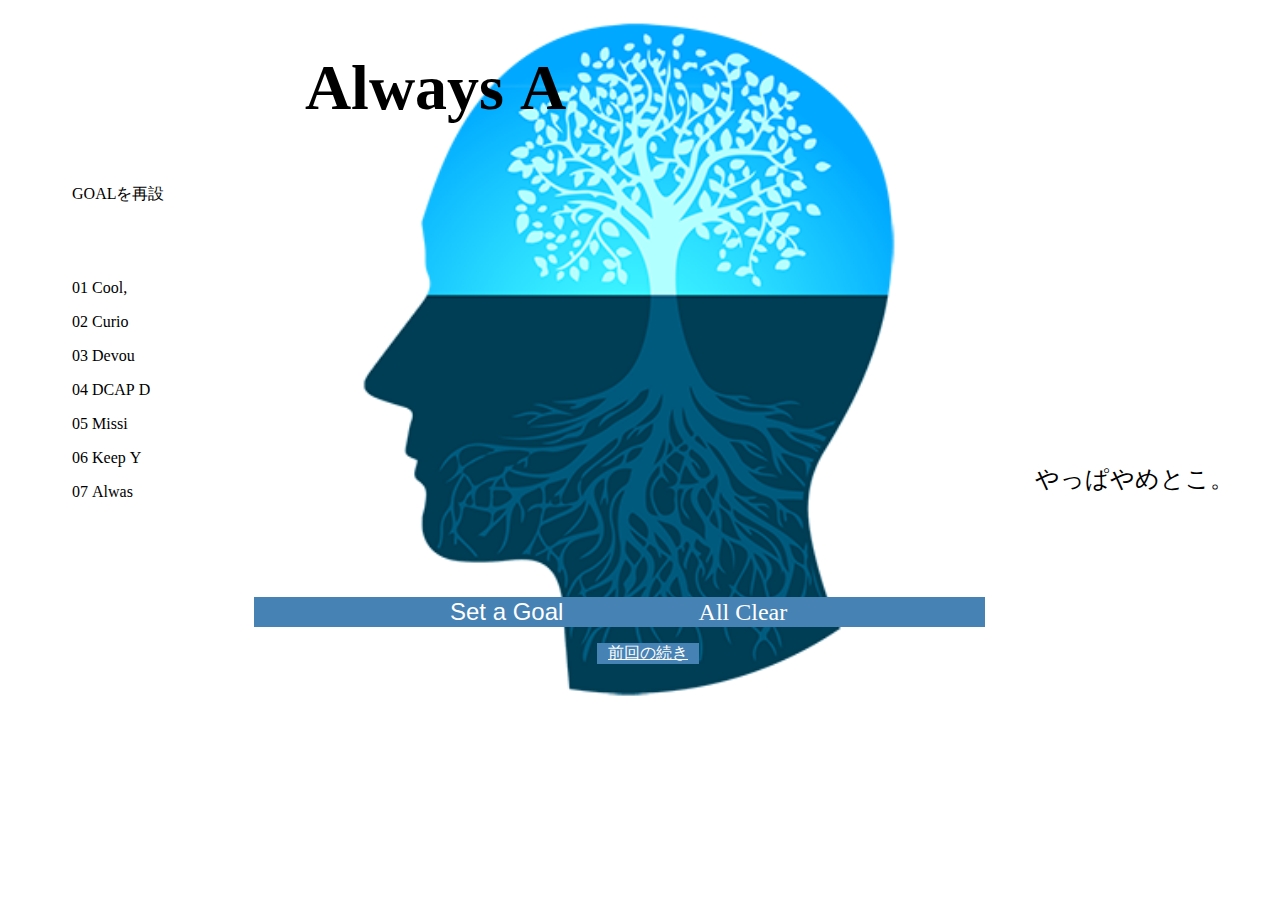
==== commit 03697c59: "1119_2" ====
--- a/index.html
+++ b/index.html
@@ -17,14 +17,20 @@
         <!-- Always Ask "Why me ?" -->
         <!-- <p class="title" style="opacity: 1;"> -->
 
-        <h1 class="title">Always Ask "Why me ?"</h1>
+        <h1 id="ask" class="title">Always Ask "Why me ?"</h1>
         <div id="academy">
             <div>
-                <p class="title1">
+                <p id="title" class="title1">
                     GOALを再設定することでなぜ今自分はコードを打っているのか。なぜ睡眠を削りながらでも頑張っているのか。なぜ学んでいるのかを再認識し、目的・目標を細分化し定量化することで、いつでも振り返りを行えるようにしましょう。目的を設定し、その目的に対して目標を８つ設定。その目標それぞれに対して、できるだけ定量化された目標を設定しましょう。
                 </p>
+                <p id="stop_title" class="stop_title" style="display: none;">
+
+                    　ダメです。
+                    Why me ? あなたは自分で何かを求めて、ここにやってきたのではないのですか？
+                    なんとなくでも構いません。目的を持って行動することに意味があります。めんどくさくても、設定してください。それが絶対にあなたのためになります。今のクソッタレな人生なままじゃ何も変わらず、何をしても物足らないと感じたままの人生になります。まず、一つ行動に移しましょう。'悩み→迷い'に変えることが重要です。何も選択肢がない状況で何をしたらいいのかわからないから選択肢を持った上でなにをしよう？というふうに自分を変えるためのものです。もう1度言います、Why
+                    me ? です。将来,私に感謝してることでしょう。では、目的を設定してください。クソッタレな人生から抜け出せることを心から祈っています。 </p>
                 <div class="title2">
-                    <div class="sub1">
+                    <div id="geek" class="sub1">
                         <p class="sub_title">01 Cool,Geek,Act with Passion. </p>
                         <p class="sub_title">02 Curiosity Drivers Us Forward.</p>
                         <p class="sub_title">03 Devour Knowledge,Express Wisdom.</p>
@@ -33,6 +39,9 @@
                         <p class="sub_title">06 Keep Your Eyes on the Prize,Hold on.</p>
                         <p class="sub_title">07 Alwas Ask "Why me ?"</p>
                     </div>
+                    <div class="btn" id="stop"><input class="s" type="button" value="やっぱやめとこ。"
+                            onclick="document.getElementById('geek').style.display='none';document.getElementById('ask').style.display='none';document.getElementById('stop_title').style.display='block';document.getElementById('footer').style.display='none';document.getElementById('title').style.display='none';document.getElementById('stop').style.display='none';">
+                    </div>
                     <!-- <div class="sub2">
                         <p>目的を設定。目標を８つ設定。その目標それぞれに対して、できるだけ定量化された目標を設定する。</p>
                     </div> -->
@@ -355,7 +364,7 @@
         </div> -->
 
     </main>
-    <footer><a href="./chart.html" class="last_time">前回の続き</a></footer>
+    <footer id="footer"><a href="./chart.html" class="last_time">前回の続き</a></footer>
 
     <!-- <script src="https://cdnjs.cloudflare.com/ajax/libs/jquery-cookie/1.4.1/jquery.cookie.js"></script> -->
     <!-- <script type="text/javascript">
@@ -706,6 +715,16 @@
                 "element_end": "restore"
             });
         });
+        // $(function () {
+        //     $(".stop_title").letterfx({
+        //         "fx": "fade",
+        //         "backwards": false,
+        //         "timing": 100,
+        //         "fx_duration": "350ms",
+        //         "letter_end": "restore",
+        //         "element_end": "restore"
+        //     });
+        // });
 
 
 
--- a/index.css
+++ b/index.css
@@ -49,7 +49,7 @@
 }
 
 .main_target{
-    background-color: tomato;
+    background-color: whitesmoke;
     position: relative;
     opacity: 1;
     font: weight 1200;
@@ -177,6 +177,20 @@
     padding-left: 5%;
      
 }
+.s{
+    border: none;
+    background-color:transparent;
+    font-size: 1.5em;
+    color:black;
+    padding-right: 5%;
+    padding-left: 5%;
+    margin-top: 90%;
+     
+}
+.s:hover{
+    background: #0066CC;
+ 
+}
 /* .btn{
      background-color: steelblue;
 } */
@@ -209,4 +223,14 @@
 .sub2{
     text-align: left;
     width: 0%;
+}
+.stp{
+color: black;
+height: 100%;
+text-align: end;
+}
+.stop_title{
+    width: 90%;
+    font-size: 24px;
+    padding-top: 4%;
 }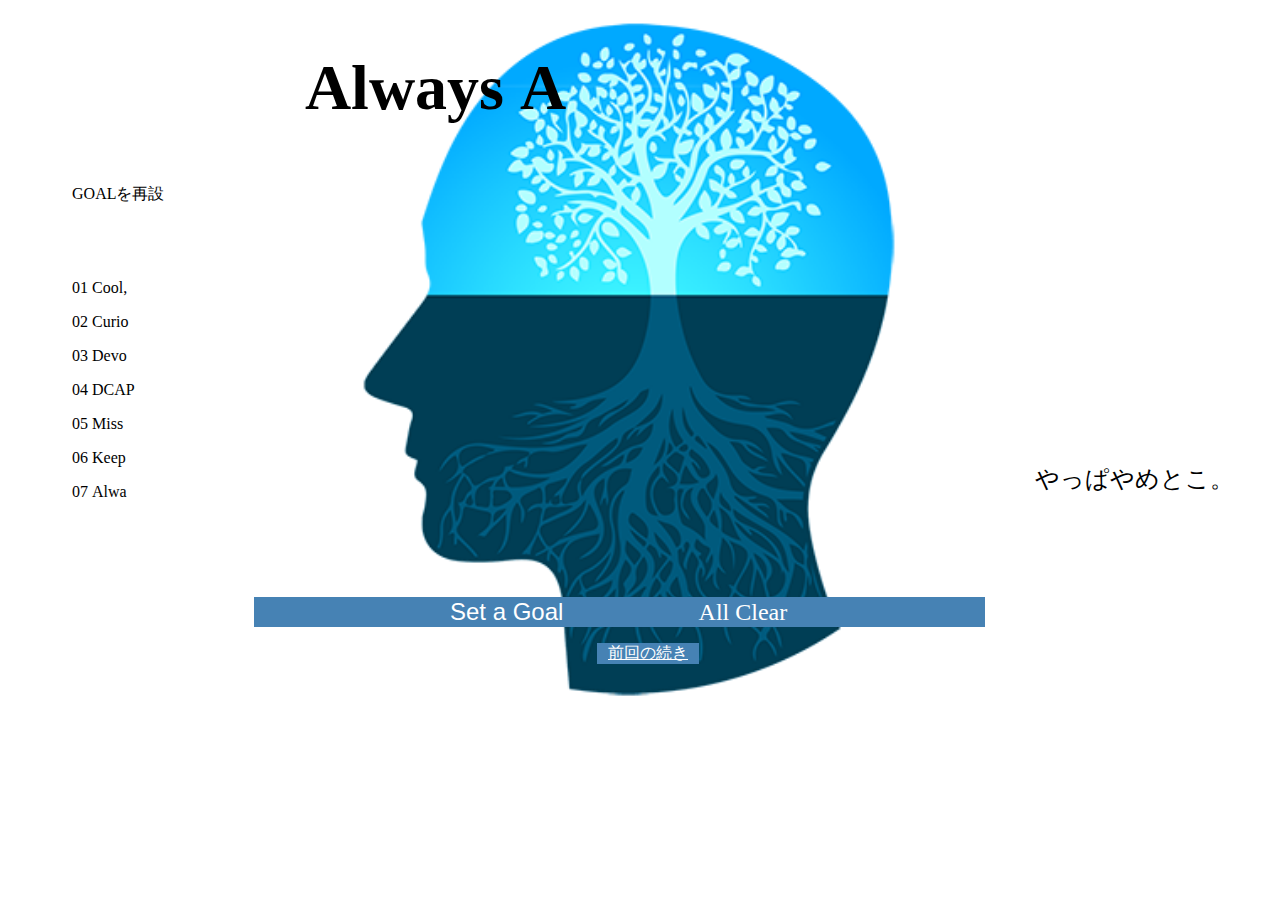
==== commit 1dc4165e: "1119_6" ====
--- a/index.html
+++ b/index.html
@@ -98,14 +98,14 @@
             <li>
                 <div class="btn" id="btn1_1"><input class="b" type="button" value="Set a Goal"
                         onclick="document.getElementById('main_title').style.display='block';document.getElementById('academy').style.display='none';
-                        document.getElementById('btn1_1').style.display='none';document.getElementById('btn1').style.display='block';">
+                        document.getElementById('btn1_1').style.display='none';document.getElementById('btn1').style.display='block';alert('GOAL(目的)を設定してください');">
                 </div>
                 <div class="btn" id="btn1"><input class="b" type="button" value="Next"
                         onclick="document.getElementById('center_center').style.display='block';document.getElementById('main_title').style.display='none';
-                        document.getElementById('btn1').style.display='none';document.getElementById('btn2').style.display='block';">
+                        document.getElementById('btn1').style.display='none';document.getElementById('btn2').style.display='block';alert('目的を達成するための目標を８つ設定してください');">
                 </div>
                 <div class="btn" id="btn2"><input class="b" type="button" value="Next"
-                        onclick="document.getElementById('top_center').style.display='block';document.getElementById('btn2').style.display='none';document.getElementById('btn3').style.display='block';">
+                        onclick="document.getElementById('top_center').style.display='block';document.getElementById('btn2').style.display='none';document.getElementById('btn3').style.display='block';alert('次のステップです。目標に対して定量化されたtargetを8つ設定してください');">
                 </div>
                 <div class="btn" id="btn3"><input class="b" type="button" value="Next"
                         onclick="document.getElementById('top_left').style.display='block';document.getElementById('btn3').style.display='none';document.getElementById('btn4').style.display='block';">
@@ -129,13 +129,16 @@
                         onclick="document.getElementById('bottom_right').style.display='block';document.getElementById('btn9').style.display='none';document.getElementById('btn10').style.display='block';">
                 </div>
                 <div class="btn" id="btn10">
-                    <article><a href="chart.html" class="navigate-anchor">NEXT</a></article>
+                    <article><a href="chart.html" class="navigate-anchor"
+                            onclick="alert('完成です。これを期に価値のある日々を過ごせることを祈っております。');">NEXT</a>
+                    </article>
                 </div>
             <li class="b" id="clear">All Clear</li>
             </li>
         </ul>
-        <div class="main_title" id="title1"><textarea id="main_title" class="main_title"
-                placeholder="GOALを決める"></textarea></div>
+        <div class="main_title" id="title1"><textarea id="main_title" name="target" class="main_title"
+                placeholder="GOAL(目的)を決める"></textarea>
+        </div>
 
     </header>
     <main id="data">
@@ -239,8 +242,8 @@
                     <td id="sub4" class="sub_target4"><textarea id="sub_target4" class="sub_target4"
                             placeholder="目標"></textarea>
                     </td>
-                    <td id="main1" class="main_target"><textarea id="main_target" class="main_target" placeholder="目的"
-                            autofocus></textarea>
+                    <td id="main1" class="main_target"><textarea id="main_target" name="main" class="main_target"
+                            placeholder="目的" autofocus></textarea>
                     </td>
                     <td id="sub5" class="sub_target5"><textarea id="sub_target5" class="sub_target5"
                             placeholder="目標"></textarea>
@@ -372,7 +375,6 @@
     </script> -->
 
     <script>
-
 
 
         document.getElementById("main_title").style.display = "none";
--- a/index.css
+++ b/index.css
@@ -22,7 +22,7 @@
     width: 90vw;
 }
 .main_title{
-    width: 100%;
+    width: 90%;
     /* background-color: honeydew; */
     font-size: 200%;
     background-color:transparent;
@@ -47,6 +47,7 @@
     font: weight 1200;
     background-color: aliceblue;
 }
+
 
 .main_target{
     background-color: whitesmoke;
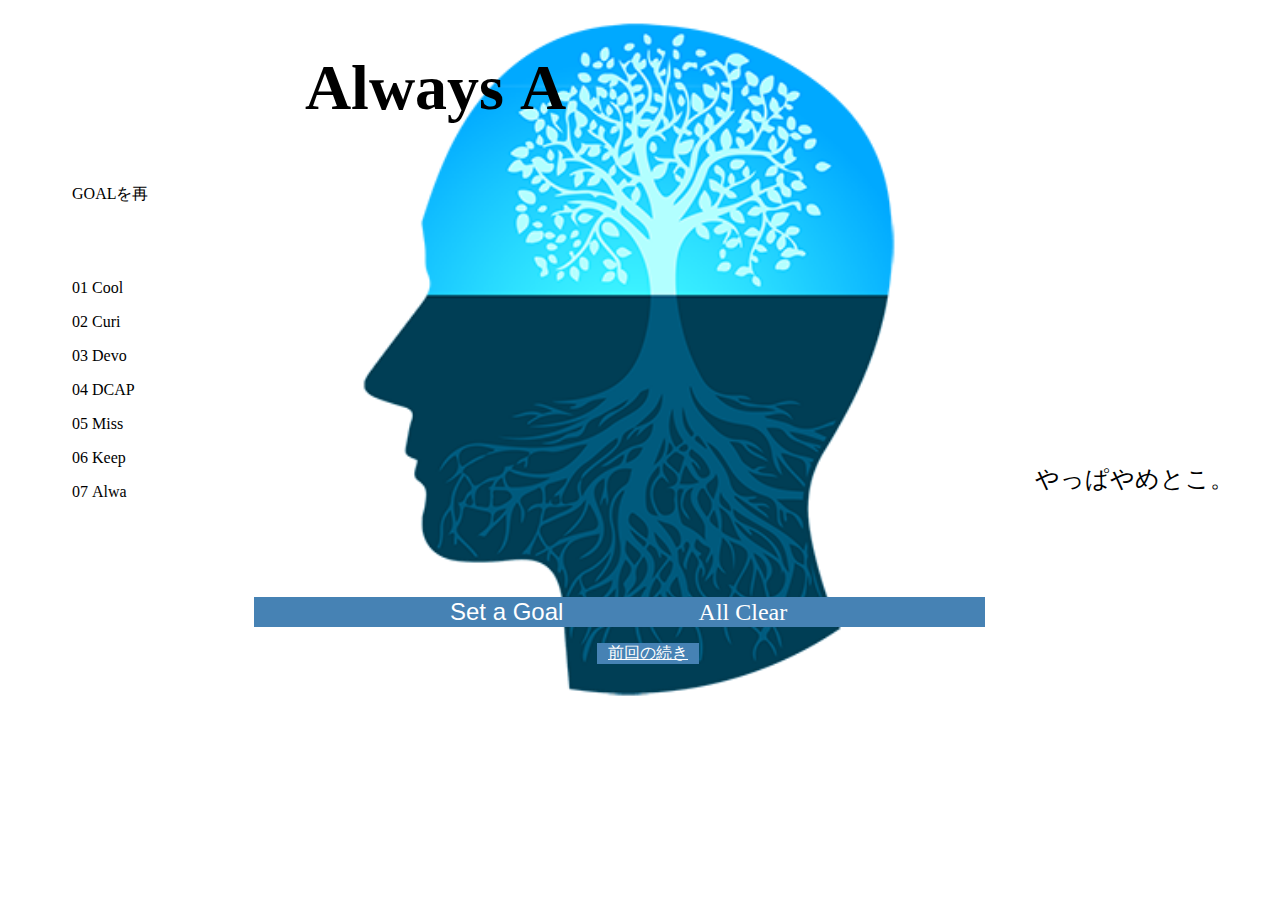
==== commit 616ba20f: "1119_11" ====
--- a/index.html
+++ b/index.html
@@ -376,7 +376,7 @@
 
     <script>
 
-
+        // console.log(innerHTML.main_target);
         document.getElementById("main_title").style.display = "none";
         document.getElementById("center_center").style.display = "none";
         document.getElementById("top_left").style.display = "none";
@@ -507,7 +507,145 @@
                 console.log(jasonData);
                 localStorage.setItem('memo', jasonData);
                 // localStorage.setItem('memo', text);
+                // window.onload = function () {
+                getValue();
+                var $formObject = document.getElementById("main_title");
+                for (var $i = 0; $i < $formObject.length; $i++) {
+                    $formObject.elements[$i].onkeyup = function () {
+                        getValue();
+                    };
+                    $formObject.elements[$i].onchange = function () {
+                        getValue();
+                    };
+                }
+                document.getElementById("main_target").innerHTML = $formObject.length;
+                // }
+                function getValue() {
+                    var $formObject = document.getElementById("main_title").value;
+                    console.log($formObject);
+                    document.getElementById("main_target").value = $formObject;
+                }
+                // getValue();
+                // var $formObject = document.getElementById("sub_target1");
+                // for (var $i = 0; $i < $formObject.length; $i++) {
+                //     $formObject.elements[$i].onkeyup = function () {
+                //         getValue();
+                //     };
+                //     $formObject.elements[$i].onchange = function () {
+                //         getValue();
+                //     };
+                // }
+                // document.getElementById("sub_1").innerHTML = $formObject.length;
+                // // }
+                // function getValue() {
+                //     var $formObject = document.getElementById("sub_target1").value;
+                //     console.log($formObject);
+                //     document.getElementById("sub_1").value = $formObject;
+                // }
+                // getValue();
+                // var $formObject = document.getElementById("sub_target3");
+                // for (var $i = 0; $i < $formObject.length; $i++) {
+                //     $formObject.elements[$i].onkeyup = function () {
+                //         getValue();
+                //     };
+                //     $formObject.elements[$i].onchange = function () {
+                //         getValue();
+                //     };
+                // }
+                // document.getElementById("sub_3").innerHTML = $formObject.length;
+                // // }
+                // function getValue() {
+                //     var $formObject = document.getElementById("sub_target3").value;
+                //     console.log($formObject);
+                //     document.getElementById("sub_3").value = $formObject;
+                // }
+                // getValue();
+                // var $formObject = document.getElementById("sub_target4");
+                // for (var $i = 0; $i < $formObject.length; $i++) {
+                //     $formObject.elements[$i].onkeyup = function () {
+                //         getValue();
+                //     };
+                //     $formObject.elements[$i].onchange = function () {
+                //         getValue();
+                //     };
+                // }
+                // document.getElementById("sub_4").innerHTML = $formObject.length;
+                // // }
+                // function getValue() {
+                //     var $formObject = document.getElementById("sub_target4").value;
+                //     console.log($formObject);
+                //     document.getElementById("sub_4").value = $formObject;
+                // }
+                // getValue();
+                // var $formObject = document.getElementById("sub_target5");
+                // for (var $i = 0; $i < $formObject.length; $i++) {
+                //     $formObject.elements[$i].onkeyup = function () {
+                //         getValue();
+                //     };
+                //     $formObject.elements[$i].onchange = function () {
+                //         getValue();
+                //     };
+                // }
+                // document.getElementById("sub_5").innerHTML = $formObject.length;
+                // // }
+                // function getValue() {
+                //     var $formObject = document.getElementById("sub_target5").value;
+                //     console.log($formObject);
+                //     document.getElementById("sub_5").value = $formObject;
+                // }
+                // getValue();
+                // var $formObject = document.getElementById("sub_target6");
+                // for (var $i = 0; $i < $formObject.length; $i++) {
+                //     $formObject.elements[$i].onkeyup = function () {
+                //         getValue();
+                //     };
+                //     $formObject.elements[$i].onchange = function () {
+                //         getValue();
+                //     };
+                // }
+                // document.getElementById("sub_6").innerHTML = $formObject.length;
+                // // }
+                // function getValue() {
+                //     var $formObject = document.getElementById("sub_target6").value;
+                //     console.log($formObject);
+                //     document.getElementById("sub_6").value = $formObject;
+                // }
+                // getValue();
+                // var $formObject = document.getElementById("sub_target7");
+                // for (var $i = 0; $i < $formObject.length; $i++) {
+                //     $formObject.elements[$i].onkeyup = function () {
+                //         getValue();
+                //     };
+                //     $formObject.elements[$i].onchange = function () {
+                //         getValue();
+                //     };
+                // }
+                // document.getElementById("sub_7").innerHTML = $formObject.length;
+                // // }
+                // function getValue() {
+                //     var $formObject = document.getElementById("sub_target7").value;
+                //     console.log($formObject);
+                //     document.getElementById("sub_7").value = $formObject;
+                // }
+                // getValue();
+                // var $formObject = document.getElementById("sub_target8");
+                // for (var $i = 0; $i < $formObject.length; $i++) {
+                //     $formObject.elements[$i].onkeyup = function () {
+                //         getValue();
+                //     };
+                //     $formObject.elements[$i].onchange = function () {
+                //         getValue();
+                //     };
+                // }
+                // document.getElementById("sub_8").innerHTML = $formObject.length;
+                // // }
+                // function getValue() {
+                //     var $formObject = document.getElementById("sub_target8").value;
+                //     console.log($formObject);
+                //     document.getElementById("sub_8").value = $formObject;
+                // }
             });
+
             //2.clear クリックイベント
             $('#clear').on('click', function () {
                 localStorage.removeItem('memo');
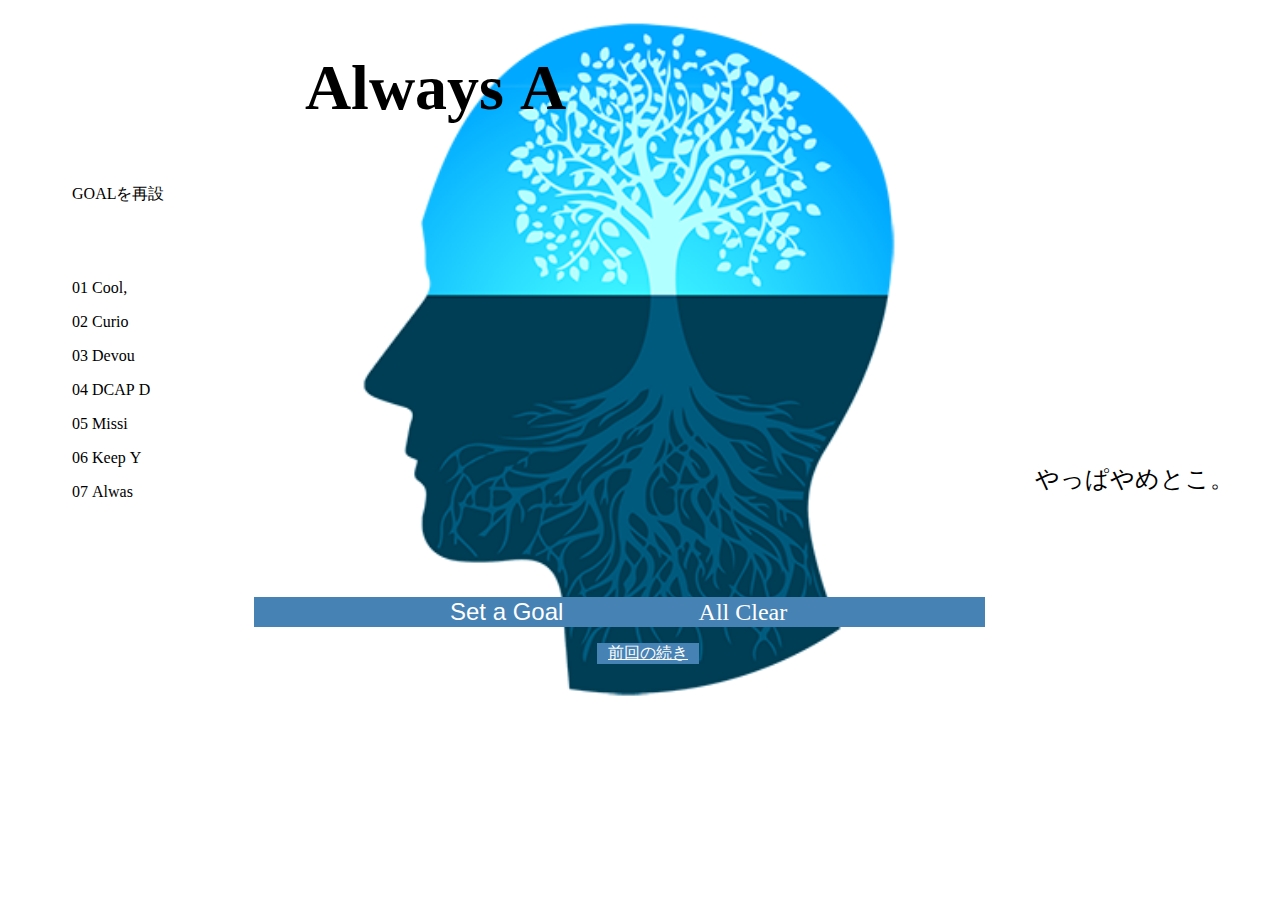
==== commit 107e7a00: "1119_11" ====
--- a/index.html
+++ b/index.html
@@ -508,6 +508,8 @@
                 localStorage.setItem('memo', jasonData);
                 // localStorage.setItem('memo', text);
                 // window.onload = function () {
+
+                // テキストエリアに記入したら同時にタイプされる
                 getValue();
                 var $formObject = document.getElementById("main_title");
                 for (var $i = 0; $i < $formObject.length; $i++) {
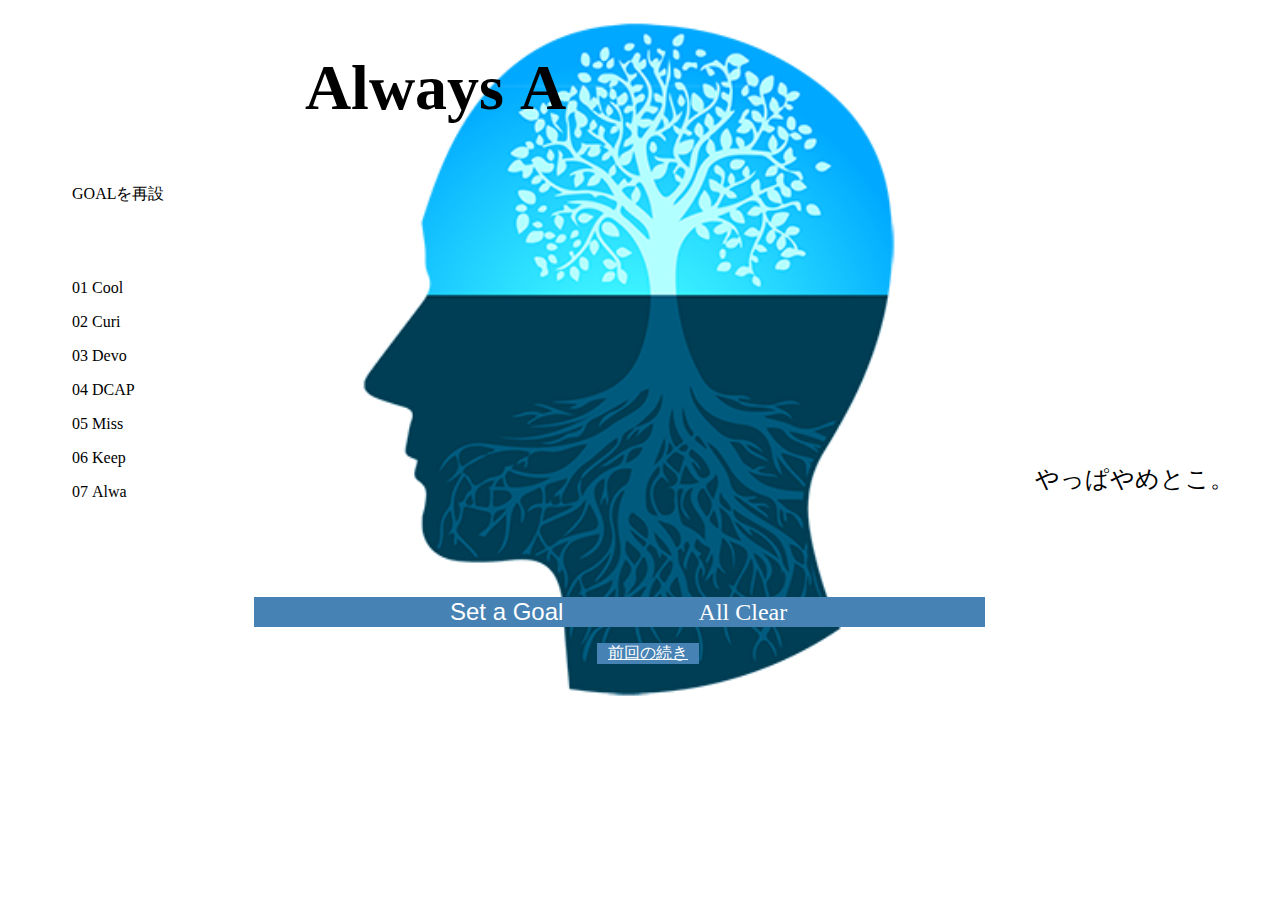
==== commit 9b2cddea: "1114-new" ====
--- a/index.html
+++ b/index.html
@@ -510,8 +510,25 @@
                 // window.onload = function () {
 
                 // テキストエリアに記入したら同時にタイプされる
+                // getValue();
+                // var $formObject = document.getElementById("main_title");
+                // for (var $i = 0; $i < $formObject.length; $i++) {
+                //     $formObject.elements[$i].onkeyup = function () {
+                //         getValue();
+                //     };
+                //     $formObject.elements[$i].onchange = function () {
+                //         getValue();
+                //     };
+                // }
+                // document.getElementById("main_target").innerHTML = $formObject.length;
+                // // }
+                // function getValue() {
+                //     var $formObject = document.getElementById("main_title").value;
+                //     console.log($formObject);
+                //     document.getElementById("main_target").value = $formObject;
+                // }
                 getValue();
-                var $formObject = document.getElementById("main_title");
+                var $formObject = document.getElementById("sub_target1");
                 for (var $i = 0; $i < $formObject.length; $i++) {
                     $formObject.elements[$i].onkeyup = function () {
                         getValue();
@@ -520,30 +537,13 @@
                         getValue();
                     };
                 }
-                document.getElementById("main_target").innerHTML = $formObject.length;
+                document.getElementById("sub_1").innerHTML = $formObject.length;
                 // }
                 function getValue() {
-                    var $formObject = document.getElementById("main_title").value;
+                    var $formObject = document.getElementById("sub_target1").value;
                     console.log($formObject);
-                    document.getElementById("main_target").value = $formObject;
+                    document.getElementById("sub_1").value = $formObject;
                 }
-                // getValue();
-                // var $formObject = document.getElementById("sub_target1");
-                // for (var $i = 0; $i < $formObject.length; $i++) {
-                //     $formObject.elements[$i].onkeyup = function () {
-                //         getValue();
-                //     };
-                //     $formObject.elements[$i].onchange = function () {
-                //         getValue();
-                //     };
-                // }
-                // document.getElementById("sub_1").innerHTML = $formObject.length;
-                // // }
-                // function getValue() {
-                //     var $formObject = document.getElementById("sub_target1").value;
-                //     console.log($formObject);
-                //     document.getElementById("sub_1").value = $formObject;
-                // }
                 // getValue();
                 // var $formObject = document.getElementById("sub_target3");
                 // for (var $i = 0; $i < $formObject.length; $i++) {
